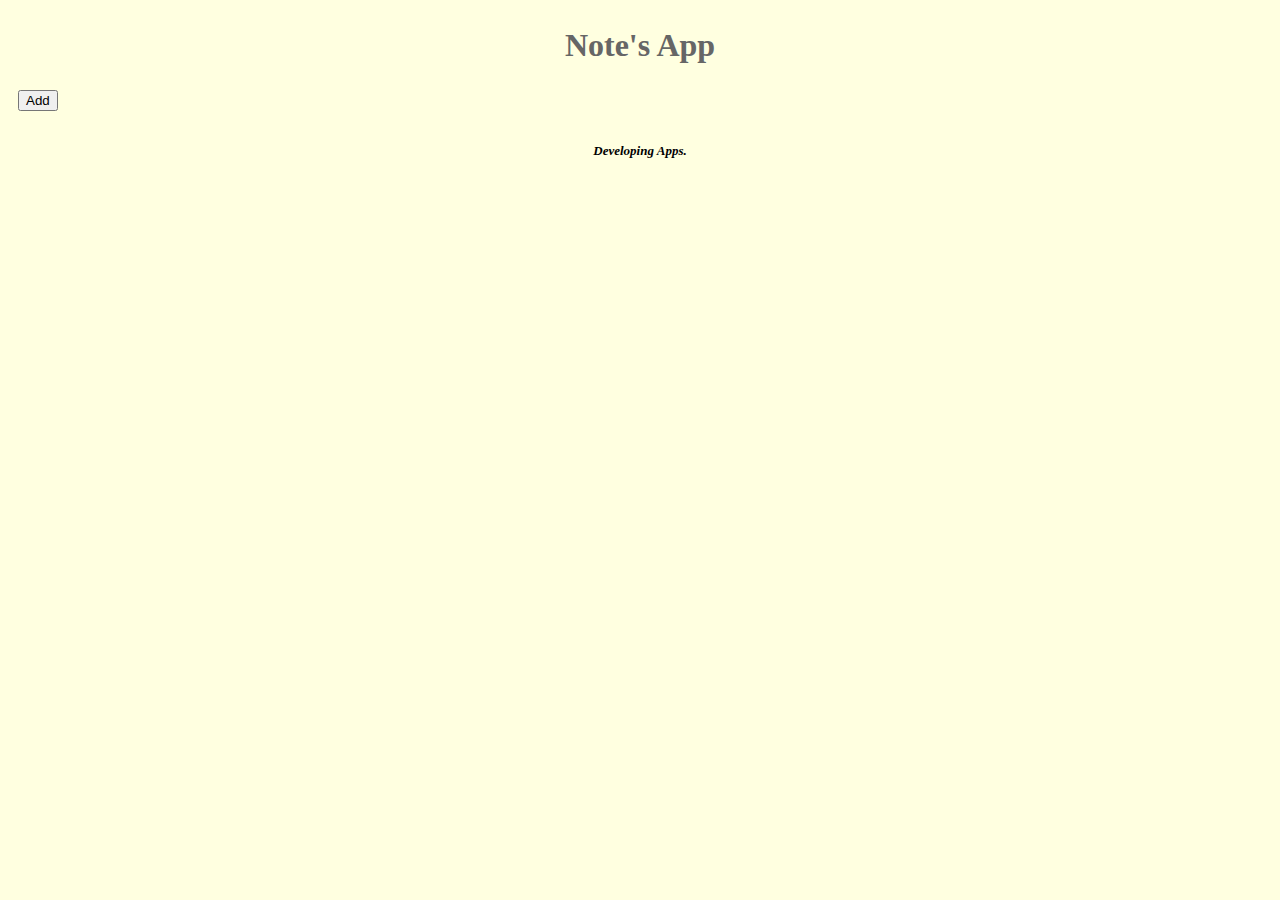
==== index.html @ 839ad511 "First Prove" ====
<!DOCTYPE html>
<html>
    <head>
        <meta charset="utf-8">
        <meta name="viewport" content="initial-scale=1, maximum-scale=1, user-scalable=no, width=device-width">
        <link rel="stylesheet" type="text/css" href="css/notes.css" />
        <title>Notes</title>
    </head>
    <body>
        <div class="header">
          <h1>Note's App</h1>
          <h2 id="mode"></h2>
        </div>

          <div class="notes-list-container">
            <div class="notes-list" id="notes-list">

            </div>
            <button class="add" id="add">Add</button>
          </div>

          <div class="note-editor" id="note-editor" ><!--Aquí creamos las notas-->
            <input class="title" type="text" name="title" id="title" placeholder="Title" required />
            <br >
            <textarea class="comment" name="comment" id="comment" placeholder="Add Comment"></textarea>
            <br>
            <p>Expiration Date: <input class="date" type="date" name="date" id="date" /></p>
            <br>
            <button class="save" id="save">Save</button>
            </div>

          <script type="text/javascript" src="cordova.js"></script>
          <script type="text/javascript" src="js/fastclick.js"></script>
          <script type="text/javascript" src="js/notes.js"></script>

        <footer class="footer">
          <h4>Developing Apps.</h4>
        </footer>
    </body>
</html>
---- css/notes.css ----
body{
  background: lightyellow;
}

.notes-list-container{
  padding: 10px;
}

.notes-list{
  margin-bottom: 10px;
}

.note-item{
  margin-top: 2px;
  background: yellow;
  border: 1px solid black;
}

.note-editor{
  display: none;/*Cuando salga al principio que no se vea*/
  padding: 10px;
}

.title{
  width: 100%;
}

.comment{
  width: 100%;
}

.footer{
  padding:5px;
  font-style: italic;
  font-size: small;
  text-align: center;
}

.header{
  padding: 0 10px;
color: #666;
text-align: center;
height: 48.4px;
line-height:48.4px;
}
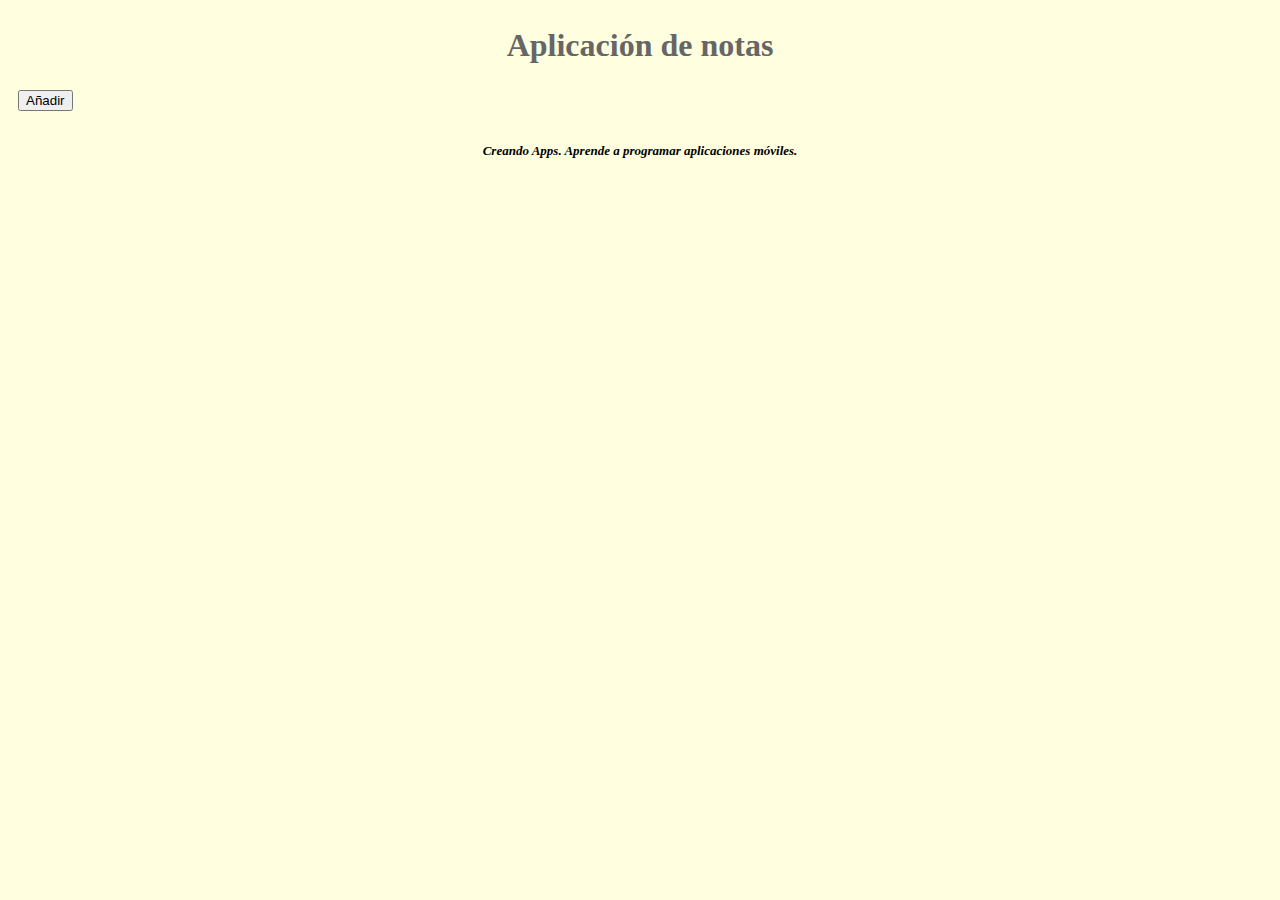
==== commit 07a989d7: "Update index.html" ====
--- a/index.html
+++ b/index.html
@@ -1,40 +1,41 @@
 <!DOCTYPE html>
 <html>
-    <head>
-        <meta charset="utf-8">
-        <meta name="viewport" content="initial-scale=1, maximum-scale=1, user-scalable=no, width=device-width">
-        <link rel="stylesheet" type="text/css" href="css/notes.css" />
-        <title>Notes</title>
-    </head>
-    <body>
-        <div class="header">
-          <h1>Note's App</h1>
-          <h2 id="mode"></h2>
-        </div>
 
-          <div class="notes-list-container">
-            <div class="notes-list" id="notes-list">
+<head>
+  <meta charset="utf-8" />
+  <meta name="viewport" content="initial-scale=1, maximum-scale=1, minimum-scale=1, width=device-width" />
+  <link rel="stylesheet" type="text/css" href="css/notesM.css" />
+  <title>Notas</title>
+</head>
 
-            </div>
-            <button class="add" id="add">Add</button>
-          </div>
+<body>
+  <div class="header">
+    <h1>Aplicación de notas</h1>
+  </div>
 
-          <div class="note-editor" id="note-editor" ><!--Aquí creamos las notas-->
-            <input class="title" type="text" name="title" id="title" placeholder="Title" required />
-            <br >
-            <textarea class="comment" name="comment" id="comment" placeholder="Add Comment"></textarea>
-            <br>
-            <p>Expiration Date: <input class="date" type="date" name="date" id="date" /></p>
-            <br>
-            <button class="save" id="save">Save</button>
-            </div>
+  <div class="notes-list-container">
+    <div class="notes-list" id="notes-list">
+      
+    </div>
+    <button class="anadir" id="anadir">Añadir</button>
+  </div>
+    
+  <div class="note-editor" id="note-editor">
+    <input class="titulo" type="text" name="titulo" id="titulo" placeholder="Titulo" required />
+    <br>
+    <textarea class="comentario" name="comentario" id="comentario" placeholder="Añadir comentario"></textarea>
+    <br>
+    <button class="salvar" id="salvar">Salvar</button>
+  </div>
 
-          <script type="text/javascript" src="cordova.js"></script>
-          <script type="text/javascript" src="js/fastclick.js"></script>
-          <script type="text/javascript" src="js/notes.js"></script>
+  <script type="text/javascript" src="cordova.js"></script>
+  <script type="text/javascript" src="js/fastclick.js"></script>
+  <script type="text/javascript" src="js/firebase.js"></script>
+  <script type="text/javascript" src="js/notesM.js"></script>
+        
+  <footer class="footer">
+    <h4>Creando Apps. Aprende a programar aplicaciones móviles.</h4>
+  </footer>
+</body>
 
-        <footer class="footer">
-          <h4>Developing Apps.</h4>
-        </footer>
-    </body>
 </html>
--- a/css/notesM.css
+++ b/css/notesM.css
@@ -0,0 +1,45 @@
+body {
+  background: lightyellow;
+}
+
+.notes-list-container {
+  padding: 10px;
+}
+
+.notes-list {
+  margin-bottom: 10px;
+}
+
+.note-item {
+  margin-top: 2px;
+  background: yellow;
+  border: 1px solid black;
+}
+
+.note-editor {
+  display: none;
+  padding: 10px;
+}
+
+.titulo {
+  width: 100%;
+}
+
+.comentario{
+  width: 100%;
+}
+
+.footer {
+  padding:5px;
+  font-style:italic;
+  font-size:small;
+  text-align: center;
+}
+
+.header {
+  padding: 0 10px;
+  color: #666;
+  text-align: center;
+  height: 48.4px;
+  line-height: 48.4px;
+}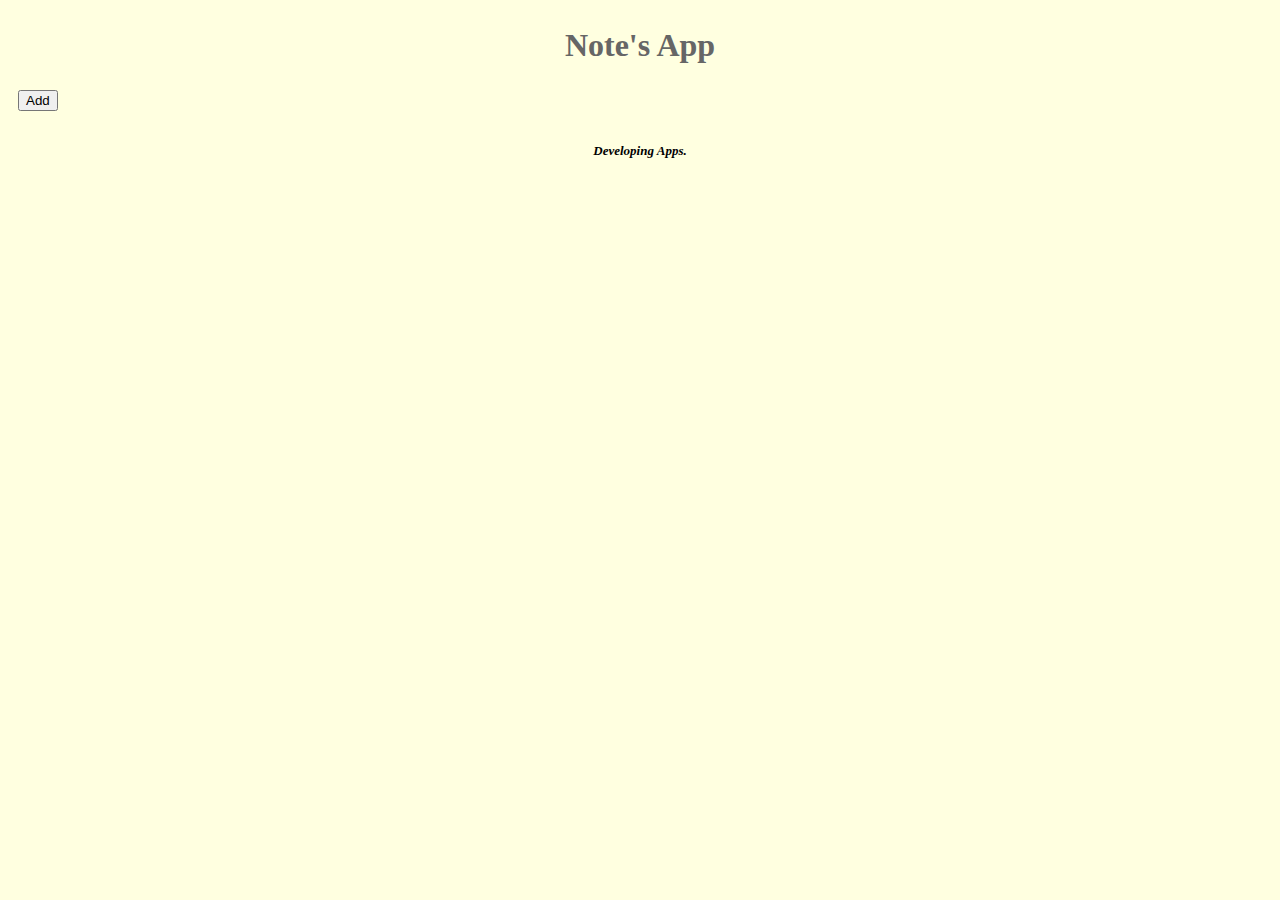
==== commit fc69c770: "Update index.html" ====
--- a/index.html
+++ b/index.html
@@ -1,41 +1,40 @@
 <!DOCTYPE html>
 <html>
+    <head>
+        <meta charset="utf-8">
+        <meta name="viewport" content="initial-scale=1, maximum-scale=1, user-scalable=no, width=device-width">
+        <link rel="stylesheet" type="text/css" href="css/notes.css" />
+        <title>Notes</title>
+    </head>
+    <body>
+        <div class="header">
+          <h1>Note's App</h1>
+        </div>
 
-<head>
-  <meta charset="utf-8" />
-  <meta name="viewport" content="initial-scale=1, maximum-scale=1, minimum-scale=1, width=device-width" />
-  <link rel="stylesheet" type="text/css" href="css/notesM.css" />
-  <title>Notas</title>
-</head>
+          <div class="notes-list-container">
+            <div class="notes-list" id="notes-list">
 
-<body>
-  <div class="header">
-    <h1>Aplicación de notas</h1>
-  </div>
+            </div>
+            <button class="add" id="add">Add</button>
+          </div>
 
-  <div class="notes-list-container">
-    <div class="notes-list" id="notes-list">
-      
-    </div>
-    <button class="anadir" id="anadir">Añadir</button>
-  </div>
-    
-  <div class="note-editor" id="note-editor">
-    <input class="titulo" type="text" name="titulo" id="titulo" placeholder="Titulo" required />
-    <br>
-    <textarea class="comentario" name="comentario" id="comentario" placeholder="Añadir comentario"></textarea>
-    <br>
-    <button class="salvar" id="salvar">Salvar</button>
-  </div>
+          <div class="note-editor" id="note-editor" ><!--Aquí creamos las notas-->
+            <input class="title" type="text" name="title" id="title" placeholder="Title" required />
+            <br >
+            <textarea class="comment" name="comment" id="comment" placeholder="Add Comment"></textarea>
+            <br>
+          <!--  <p>Expiration Date: <input class="date" type="date" name="date" id="date" /></p>
+            <br>-->
+            <button class="save" id="save">Save</button>
+            </div>
 
-  <script type="text/javascript" src="cordova.js"></script>
-  <script type="text/javascript" src="js/fastclick.js"></script>
-  <script type="text/javascript" src="js/firebase.js"></script>
-  <script type="text/javascript" src="js/notesM.js"></script>
-        
-  <footer class="footer">
-    <h4>Creando Apps. Aprende a programar aplicaciones móviles.</h4>
-  </footer>
-</body>
+          <script type="text/javascript" src="cordova.js"></script>
+          <script type="text/javascript" src="js/fastclick.js"></script>
+    <!--      <script type="text/javascript" src="js/firebase.js"></script>-->
+          <script type="text/javascript" src="js/notes.js"></script>
 
+        <footer class="footer">
+          <h4>Developing Apps.</h4>
+        </footer>
+    </body>
 </html>
--- a/css/notes.css
+++ b/css/notes.css
@@ -0,0 +1,45 @@
+body{
+  background: lightyellow;
+}
+
+.notes-list-container{
+  padding: 10px;
+}
+
+.notes-list{
+  margin-bottom: 10px;
+}
+
+.note-item{
+  margin-top: 2px;
+  background: yellow;
+  border: 1px solid black;
+}
+
+.note-editor{
+  display: none;/*Cuando salga al principio que no se vea*/
+  padding: 10px;
+}
+
+.title{
+  width: 100%;
+}
+
+.comment{
+  width: 100%;
+}
+
+.footer{
+  padding:5px;
+  font-style: italic;
+  font-size: small;
+  text-align: center;
+}
+
+.header{
+  padding: 0 10px;
+color: #666;
+text-align: center;
+height: 48.4px;
+line-height:48.4px;
+}
